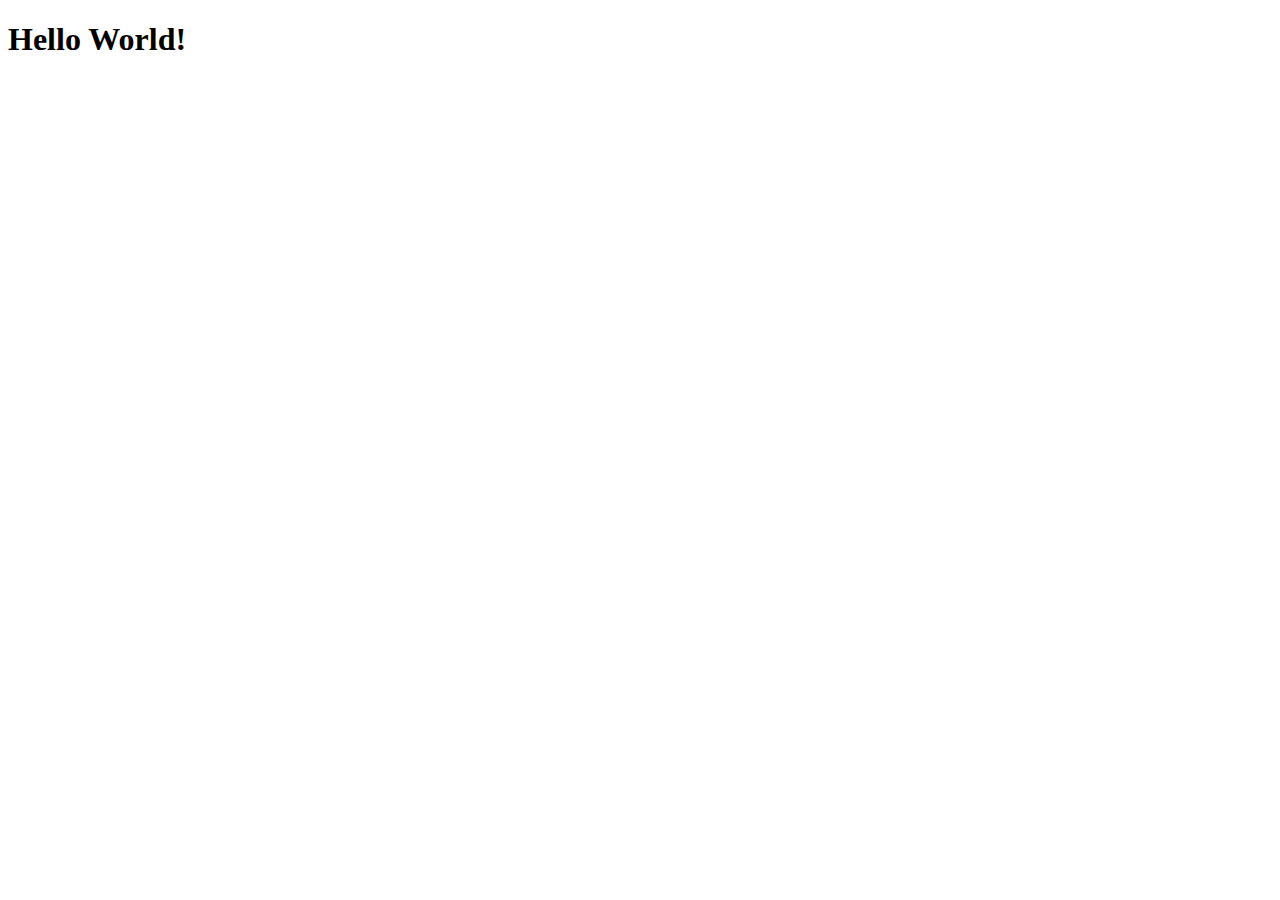
==== index.html @ 8343904a "lesson-2" ====
<!-- This is an HTML Comment -->
<!-- Html Elements have an opening tag, content, and closing Tag
<p>This is an HTLML Element</p> -->

<!---1. The DOCTYPE declares to the Browser that the file is an HTML document-->
<!DOCTYPE html>
    <!---2. The HTML element is the root element of an HTML Page -->
    <html>
        <!--3. The Head element contains meta information about the page that is not displayed in the body of the webpage -->
        <head>
            <!--4. The Title element contains the title for the page that is shown in the browsers title bar-->
            <title>HTML5 for Beginners</title>
        </head>
        <!--5. The Body element defines the documents body which is a container for the visual content of the webpage-->
        <body>
            <!--6. Content-->
            <h1>Hello World!</h1>
        </body>
    </html>
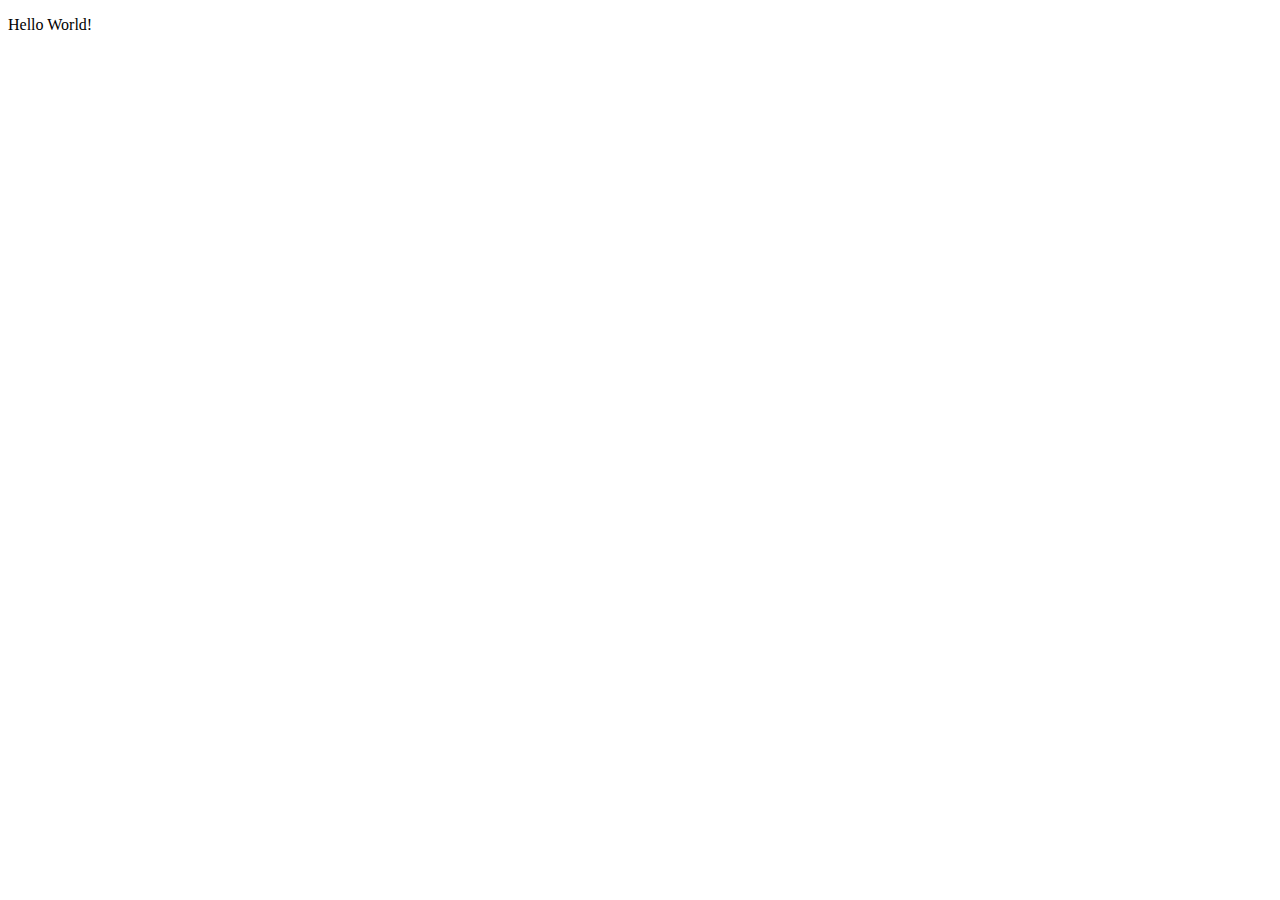
==== commit 591f5d96: "lesson-2" ====
--- a/index.html
+++ b/index.html
@@ -1,19 +1,12 @@
-<!-- This is an HTML Comment -->
-<!-- Html Elements have an opening tag, content, and closing Tag
-<p>This is an HTLML Element</p> -->
+<!--This is an a comment-->
+<!-- <p>This is an html element</p> This is commented out -->
 
-<!---1. The DOCTYPE declares to the Browser that the file is an HTML document-->
 <!DOCTYPE html>
-    <!---2. The HTML element is the root element of an HTML Page -->
     <html>
-        <!--3. The Head element contains meta information about the page that is not displayed in the body of the webpage -->
         <head>
-            <!--4. The Title element contains the title for the page that is shown in the browsers title bar-->
-            <title>HTML5 for Beginners</title>
+            <title>My first webpage</title>
         </head>
-        <!--5. The Body element defines the documents body which is a container for the visual content of the webpage-->
         <body>
-            <!--6. Content-->
-            <h1>Hello World!</h1>
+            <p>Hello World!</p>
         </body>
     </html>